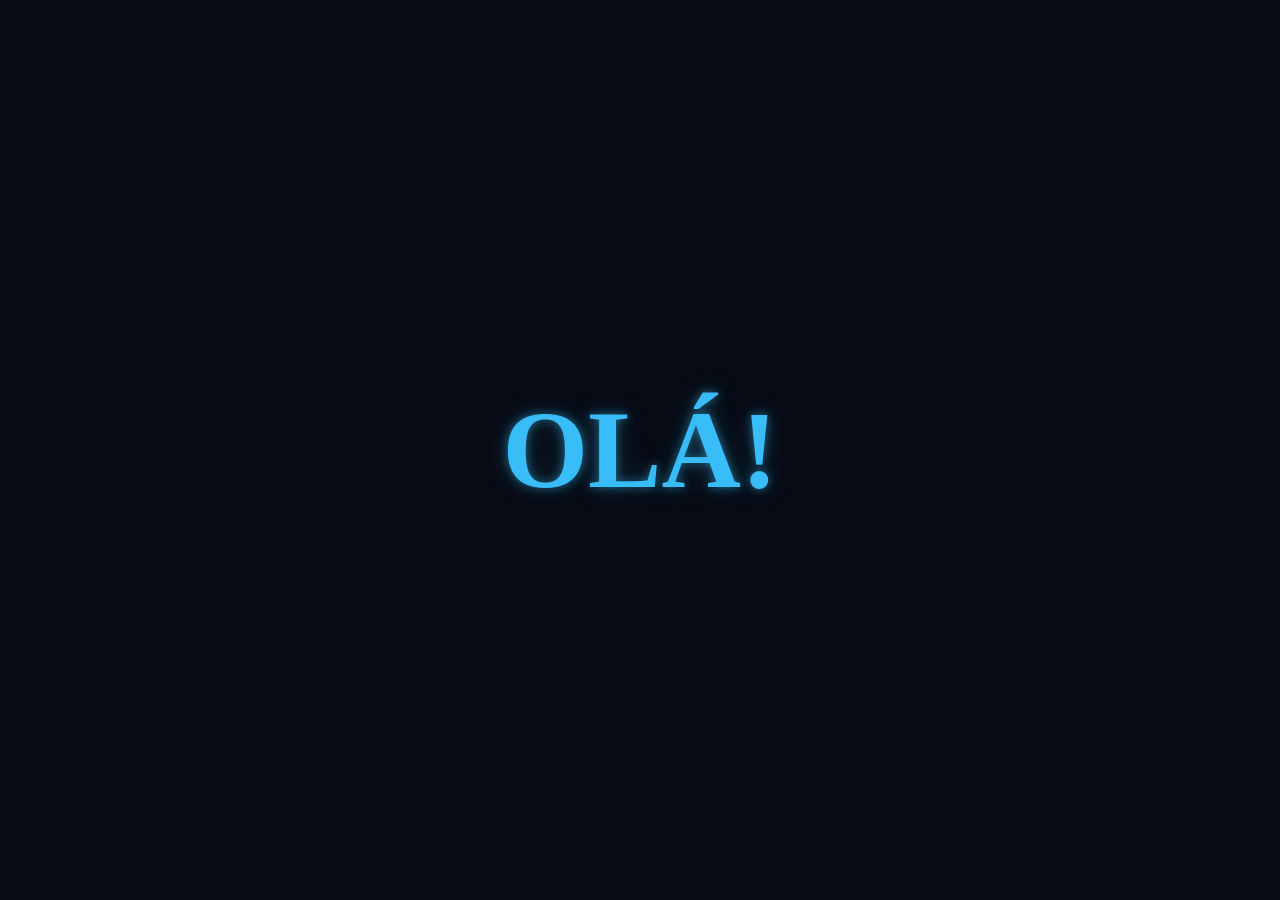
==== index.html @ 98df1c82 "feat: correção index" ====
<!DOCTYPE html>
<html lang="pt-BR">
<head>
    <meta charset="UTF-8">
    <meta name="viewport" content="width=device-width, initial-scale=1.0">
    <title>Texto animado</title>
    <link rel="stylesheet" href="style.css">
</head>
<body>
    <div class="container">
        <h1 class=wave-text>
            <span>O</span>
            <span>L</span>
            <span>Á</span>
            <span>!</span>
        </h1></div>
    
</body>
</html>
---- style.css ----
* {
    margin: 0;
    padding: 0;
    box-sizing: border-box;
}
body {
    min-height: 100vh;
    display: grid;
    place-items: center;
    background: #070b14
}
.container {
    width: 100%;
    padding: 24px;
    display: flex;
    justify-content: center;
    align-items: center;
}
.wave-text {
    display: flex;
justify-content: center;
    font-size: clamp(42px, 13vw, 110px);
    font-weight: 900;
line-height: 1;
color: #38bdf8
}
.wave-text span {
display: inline-block;
text-shadow: 0 0 10px rgba(56, 189, 248, 0.5), 0 0 25px rgba(56, 189, 248, 0.25);
animation: wave 1.4s ease-in-out infinite;
}
.wave-text span:nth-child(1) {
    animation-delay: 0s;
}
.wave-text span:nth-child(2) {
    animation-delay: 0.12s;
}
.wave-text span:nth-child(3) {
    animation-delay: 0.24s;
}
.wave-text span:nth-child(4) {
    animation-delay: 0.36s;
}
@keyframes wave {
    0%, 100% {
        transform: translateY(0);
    }
    50% {
        transform: translateY(-24px);
    }
}
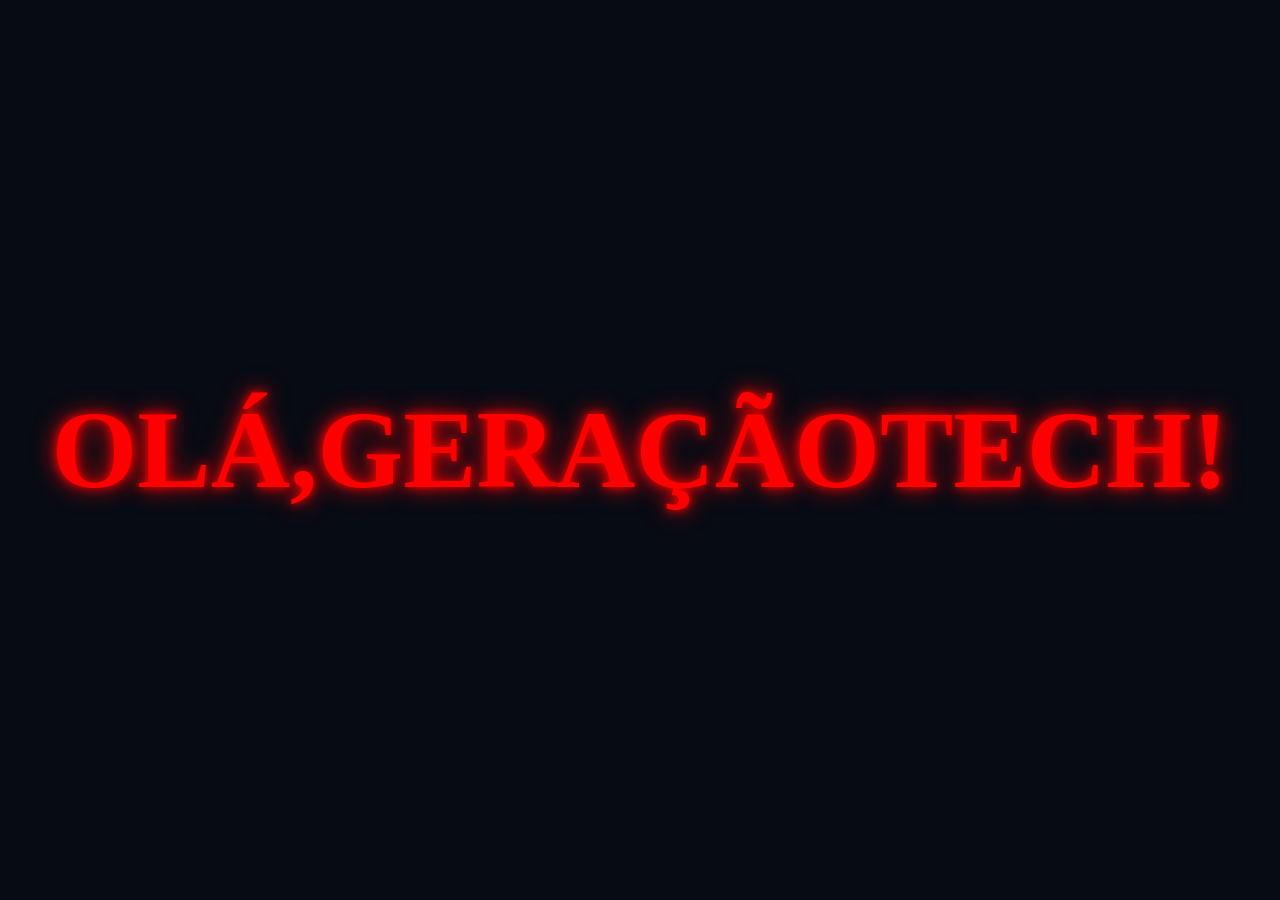
==== commit 8a822371: "Add additional spans for letters T, E, C, and H" ====
--- a/index.html
+++ b/index.html
@@ -12,8 +12,21 @@
             <span>O</span>
             <span>L</span>
             <span>Á</span>
+            <span>,</span>
+            <span>G</span>
+            <span>E</span>
+            <span>R</span>
+            <span>A</span>
+            <span>Ç</span>
+            <span>Ã</span>
+            <span>O</span>
+
+            <span>T</span>
+            <span>E</span>
+            <span>C</span>
+            <span>H</span>
             <span>!</span>
         </h1></div>
     
 </body>
-</html>+</html>
--- a/style.css
+++ b/style.css
@@ -22,11 +22,12 @@
     font-size: clamp(42px, 13vw, 110px);
     font-weight: 900;
 line-height: 1;
-color: #38bdf8
+color: #ff0000;
+    animation: rgb 6s linear infinite;
 }
 .wave-text span {
 display: inline-block;
-text-shadow: 0 0 10px rgba(56, 189, 248, 0.5), 0 0 25px rgba(56, 189, 248, 0.25);
+text-shadow: 0 0 10px currentColor, 0 0 25px currentColor;
 animation: wave 1.4s ease-in-out infinite;
 }
 .wave-text span:nth-child(1) {
@@ -48,4 +49,18 @@
     50% {
         transform: translateY(-24px);
     }
+}
+@keyframes rgb {
+    0% {
+        color: #ff0000;
+    }
+    33% {
+        color: #00ff00;
+    }
+    66% {
+        color: #0000ff;
+    }
+    100% {
+        color: #ff0000;
+    }
 }
